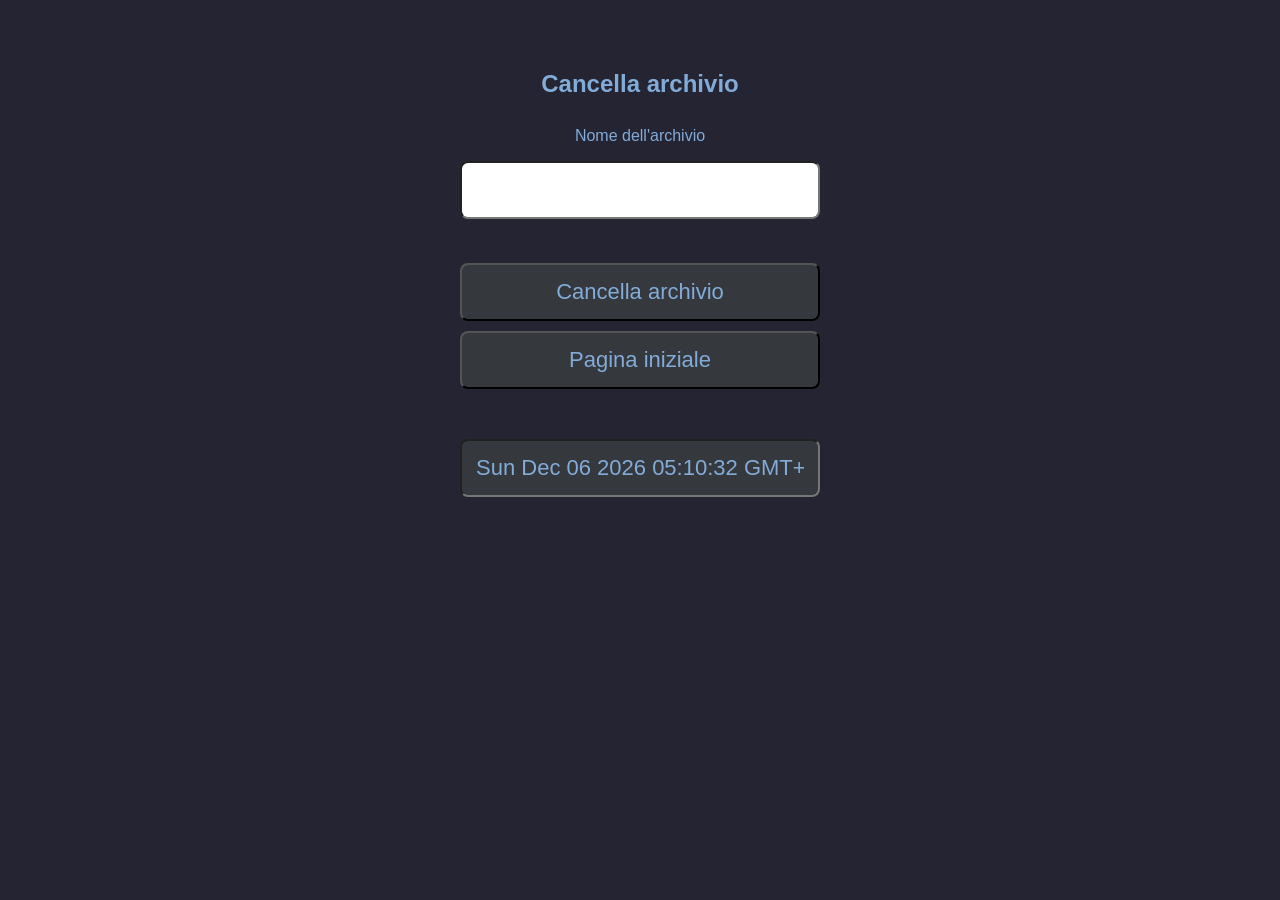
==== cancarch.html @ 95dc2dc6 "Add files via upload" ====
<!DOCTYPE html>
<html lang="it">
<head>
    <meta charset="UTF-8">
    <meta name="viewport" content="width=device-width, initial-scale=1.0">
    <title>Cancella archivio</title>
     <link rel="icon" href="img/favicon.png"  type="image/png">
     <link rel="stylesheet" href="style-cancella.css"> <!-- Il file CSS --> 
   </head>
     <body>

       <div class="container">
       <h2>Cancella archivio</h2>
    
      
       <p id="nome">Nome dell'archivio</p>
       <input type="text" name="nome" id="arch" autocomplete="off">
       <div id="error"></div>
       
       <button onclick="cancella()" id="cancella" >Cancella archivio</button> 
       <button onclick="inizio()"  id="ritorna">Pagina iniziale</button>

      
       <input type="text" name="data" id="data"  readonly>

       </div>               
        
    <script>

               let data = new Date(); 
               document.getElementById('data').value = (data); 
                        
                function cancella()  { 
           


                const testoOriginale = document.getElementById('arch').value;
                 const archivio = testoOriginale.toLowerCase().replace(/ /g, "");
                                                                       
                // Risultato: "testo in maiuscolo"

                let  lunghezza = archivio.length; 
              
                 if (lunghezza < 5 || lunghezza > 10)  {
                  document .getElementById("error").innerText = "nome archivio errato o mancante"; 
                  return
                 } 
  
               // 1. Prima di cancellare il database, assicurati che tutte le connessioni siano chiuse.
               let req = indexedDB.deleteDatabase(archivio);

                req.onsuccess = function () {
                 document .getElementById("error").innerText = "database cancellato con successo"; 
              
                };

                 req.onerror = function () {
                console.error("Errore durante la cancellazione del database.");
             };

              req.onblocked = function () {
               console.warn("Operazione bloccata. Chiudi tutte le altre schede/finestre aperte dell'app.");
               };


            }

               function inizio(){
               location.href='index.html';
               return
              }
    </script>   
        
    </body> 
    </html>
---- style-cancella.css ----
/* ==========================================================================
   1. RESET GLOBALE E CONTENITORE PRINCIPALE (A TUTTO SCHERMO)
   ========================================================================== */
html, body {
  margin: 0;
  padding: 0;
  width: 100%;
  height: 100%;
  overflow: hidden; /* Blocca lo scroll per un effetto App nativa */
  font-family: sans-serif;
}

.container {
  display: flex !important;
  flex-direction: column !important;
  justify-content: flex-start;       /* Allinea dall'alto in modo ordinato */
  align-items: center;
  height: 100vh;
  width: 100vw;
  padding: 15px;
  box-sizing: border-box;
  background-color: #242433;         /* Colore di sfondo della tua app */
}

/* ==========================================================================
   2. TITOLI E POSIZIONAMENTO VERTICALE
   ========================================================================== */
.container h2 {
   transform: translateY(35px);
   color: #83abd8;  
}

.container p {
   
   color: #83abd8; 
   margin-top: 44px;
}

/* Il blocco centrale che racchiude i 5 pulsanti e la DATA */


/* Uniforma la larghezza di tutti gli input e i bottoni */
.container input, 
.container button {
  width: 90%;                    /* Larghezza ideale per i pollici su mobile */
  max-width: 360px;              /* Impedisce che diventino troppo larghi su tablet/PC */
  padding: 14px;                  /* Dimensione comoda da cliccare su touchscreen */
  font-size: 22px;                   /* Evita lo zoom automatico fastidioso su iOS */
  border-radius: 8px;
  
  box-sizing: border-box;
   background-color:#35393d; 
   color: #83abd8;
}

#arch{
    background-color:white ;
    color: black;
}
#cancella{
   margin-top: 40px;
}
#ritorna{
   transform: translateY(10px);
}
#error{
     color: red;
     margin-top: 4px;
    
}  


#data   { 
   margin-top: 60px;
   }
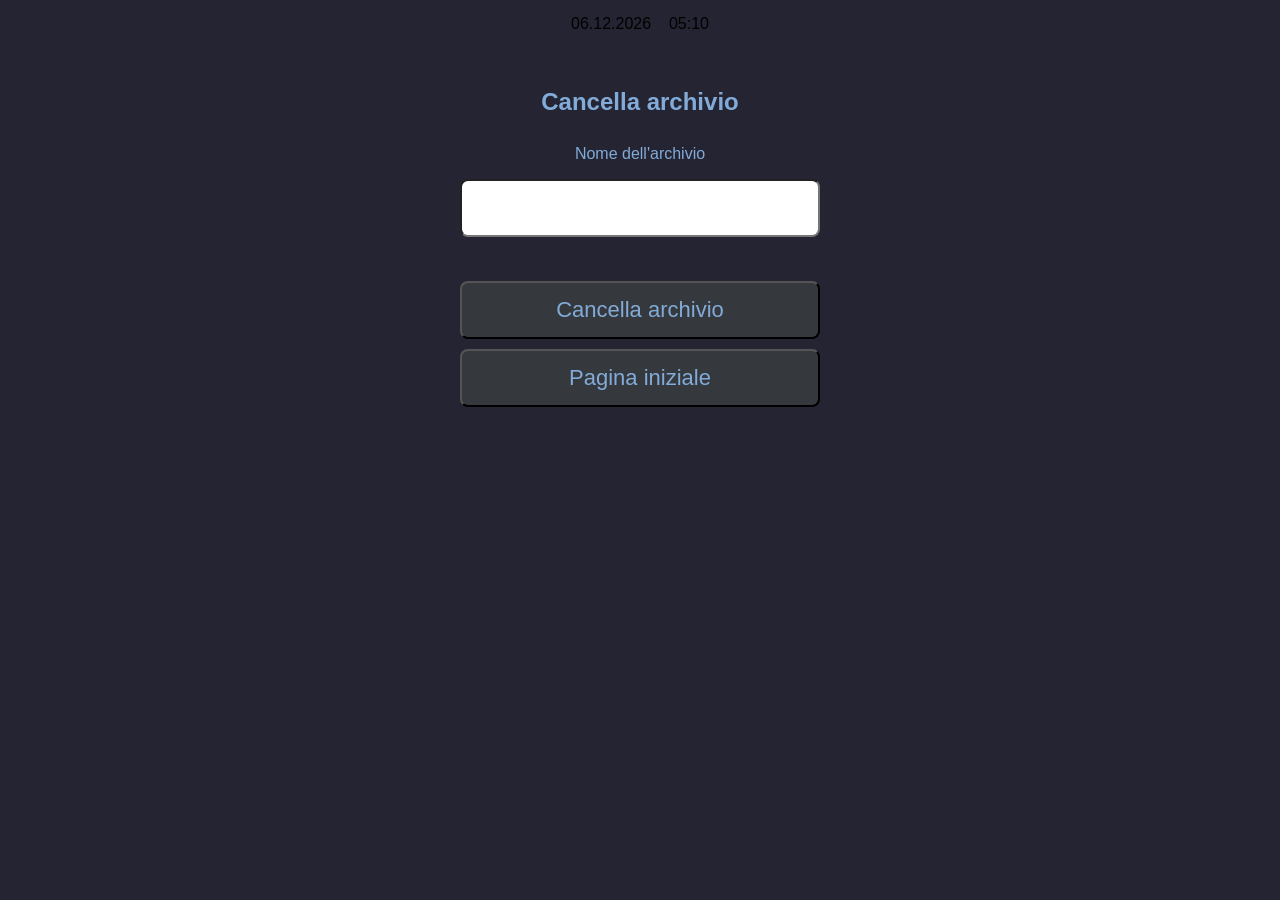
==== commit ee56f87c: "Add files via upload" ====
--- a/cancarch.html
+++ b/cancarch.html
@@ -6,10 +6,13 @@
     <title>Cancella archivio</title>
      <link rel="icon" href="img/favicon.png"  type="image/png">
      <link rel="stylesheet" href="style-cancella.css"> <!-- Il file CSS --> 
+        <script  src="dataora.js"></script>
+
    </head>
      <body>
 
        <div class="container">
+        <div  id="datetime"> </div>   
        <h2>Cancella archivio</h2>
     
       
@@ -21,14 +24,13 @@
        <button onclick="inizio()"  id="ritorna">Pagina iniziale</button>
 
       
-       <input type="text" name="data" id="data"  readonly>
+      
 
        </div>               
         
     <script>
 
-               let data = new Date(); 
-               document.getElementById('data').value = (data); 
+                caricodata();
                         
                 function cancella()  { 
            
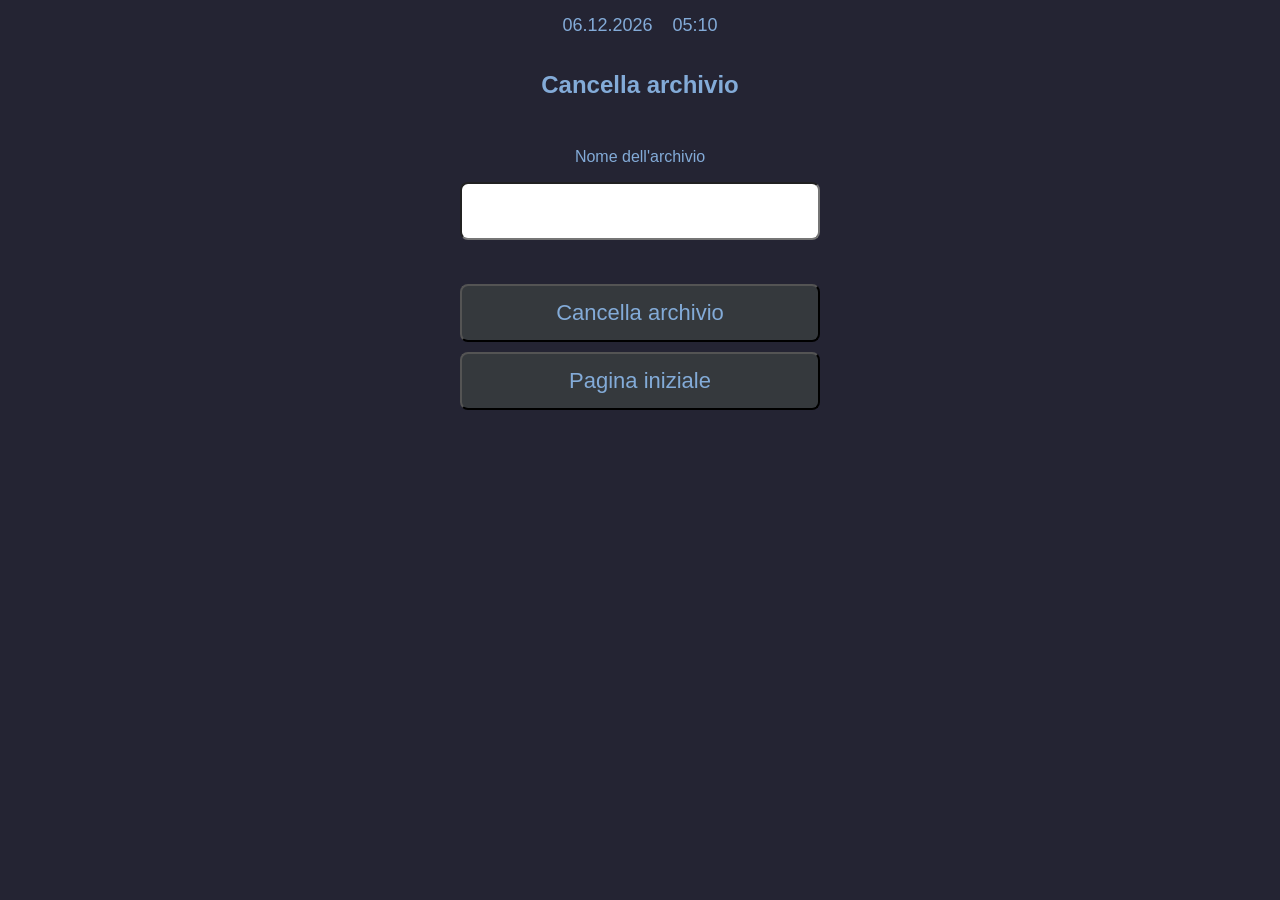
==== commit bb2efda0: "Add files via upload" ====
--- a/cancarch.html
+++ b/cancarch.html
@@ -6,7 +6,7 @@
     <title>Cancella archivio</title>
      <link rel="icon" href="img/favicon.png"  type="image/png">
      <link rel="stylesheet" href="style-cancella.css"> <!-- Il file CSS --> 
-        <script  src="dataora.js"></script>
+      <script  src="dataora.js"></script>
 
    </head>
      <body>
--- a/style-cancella.css
+++ b/style-cancella.css
@@ -26,9 +26,14 @@
    2. TITOLI E POSIZIONAMENTO VERTICALE
    ========================================================================== */
 .container h2 {
-   transform: translateY(35px);
+   transform: translateY(15px);
    color: #83abd8;  
 }
+ #datetime{
+color: #83abd8;
+font-size: large;
+}
+
 
 .container p {
    
